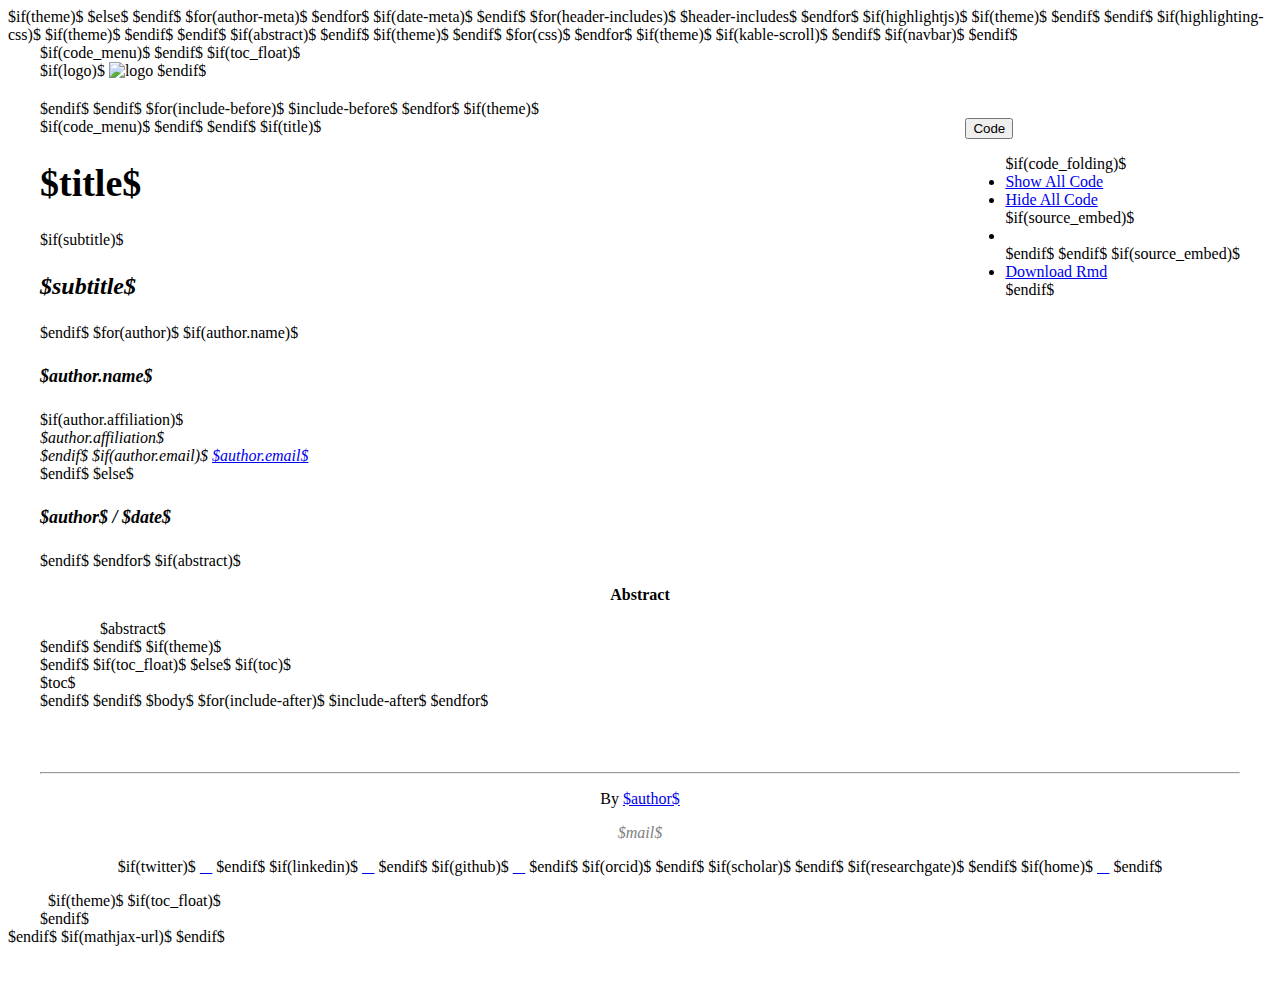
==== inst/rmarkdown/templates/epurate_site/resources/template_epurate.html @ d97ede60 "fa icon testing..." ====
<!DOCTYPE html>

<html xmlns="http://www.w3.org/1999/xhtml"$if(lang)$ lang="$lang$" xml:lang="$lang$"$endif$>

<head>

<meta charset="utf-8" />
<meta http-equiv="Content-Type" content="text/html; charset=utf-8" />
<meta name="generator" content="pandoc" />

$if(theme)$
$else$
<meta name="viewport" content="width=device-width, initial-scale=1">
$endif$

$for(author-meta)$
<meta name="author" content="$author-meta$" />
$endfor$

$if(date-meta)$
<meta name="date" content="$date-meta$" />
$endif$

<title>$if(title-prefix)$$title-prefix$ - $endif$$pagetitle$</title>

$for(header-includes)$
$header-includes$
$endfor$

$if(highlightjs)$
<style type="text/css">code{white-space: pre;}</style>
$if(theme)$
<style type="text/css">
  pre:not([class]) {
    background-color: white;
  }
</style>
$endif$
<script type="text/javascript">
if (window.hljs) {
  hljs.configure({languages: []});
  hljs.initHighlightingOnLoad();
  if (document.readyState && document.readyState === "complete") {
    window.setTimeout(function() { hljs.initHighlighting(); }, 0);
  }
}
</script>
$endif$

$if(highlighting-css)$
<style type="text/css">code{white-space: pre;}</style>
<style type="text/css">
$highlighting-css$
$if(code_folding)$
div.sourceCode {
  overflow-x: visible;
}
$endif$
</style>
$if(theme)$
<style type="text/css">
  pre:not([class]) {
    background-color: white;
  }
</style>
$endif$
$endif$

$if(abstract)$
<style type="text/css">
  p.abstract{
    text-align: center;
    font-weight: bold;
  }
  div.abstract{
    margin: auto;
    width: 90%;
  }
</style>
$endif$

$if(theme)$
<style type="text/css">
h1 {
  font-size: 34px;
}
h1.title {
  font-size: 38px;
}
h2 {
  font-size: 30px;
}
h3 {
  font-size: 24px;
}
h4 {
  font-size: 18px;
}
h5 {
  font-size: 16px;
}
h6 {
  font-size: 12px;
}
.table th:not([align]) {
  text-align: left;
}
$if(source_embed)$
#rmd-source-code {
  display: none;
}
$endif$
</style>
$endif$

$for(css)$
<link rel="stylesheet" href="$css$" $if(html5)$$else$type="text/css" $endif$/>
$endfor$

</head>

<body>

$if(theme)$
<style type = "text/css">
.main-container {
  max-width: 940px;
  margin-left: auto;
  margin-right: auto;
}
code {
  color: inherit;
  background-color: rgba(0, 0, 0, 0.04);
}
img {
  max-width:100%;
  height: auto;
}
.tabbed-pane {
  padding-top: 12px;
}
button.code-folding-btn:focus {
  outline: none;
}
</style>

$if(kable-scroll)$
<style type="text/css">
.kable-table {
  border: 1px solid #ccc;
  border-radius: 4px;
  overflow: auto;
  padding-left: 8px;
  padding-right: 8px;
  margin-bottom: 20px;
  max-height: 350px;
}

.kable-table table {
  margin-bottom: 0px;
}

.kable-table table>thead>tr>th {
  border: none;
  border-bottom: 2px solid #dddddd;
}

.kable-table table>thead {
  background-color: #fff;
}
</style>
$endif$

$if(navbar)$
<style type="text/css">
/* padding for bootstrap navbar */
body {
  padding-top: $body_padding$px;
  padding-bottom: 40px;
}
/* offset scroll position for anchor links (for fixed navbar)  */
.section h1 {
  padding-top: $header_padding$px;
  margin-top: -$header_padding$px;
}

.section h2 {
  padding-top: $header_padding$px;
  margin-top: -$header_padding$px;
}
.section h3 {
  padding-top: $header_padding$px;
  margin-top: -$header_padding$px;
}
.section h4 {
  padding-top: $header_padding$px;
  margin-top: -$header_padding$px;
}
.section h5 {
  padding-top: $header_padding$px;
  margin-top: -$header_padding$px;
}
.section h6 {
  padding-top: $header_padding$px;
  margin-top: -$header_padding$px;
}
</style>

<script>
// manage active state of menu based on current page
$$(document).ready(function () {
  // active menu anchor
  href = window.location.pathname
  href = href.substr(href.lastIndexOf('/') + 1)
  if (href === "")
    href = "index.html";
  var menuAnchor = $$('a[href="' + href + '"]');

  // mark it active
  menuAnchor.parent().addClass('active');

  // if it's got a parent navbar menu mark it active as well
  menuAnchor.closest('li.dropdown').addClass('active');
});
</script>

$endif$

<div class="container-fluid main-container">

<!-- tabsets -->
<script>
$$(document).ready(function () {
  window.buildTabsets("$idprefix$TOC");
});
</script>

<!-- code folding -->
$if(code_menu)$
<style type="text/css">
.code-folding-btn { margin-bottom: 4px; }
</style>
<script>
$$(document).ready(function () {
$if(source_embed)$
  window.initializeSourceEmbed("$source_embed$");
$endif$
$if(code_folding)$
  window.initializeCodeFolding("$code_folding$" === "show");
$endif$
});
</script>
$endif$



$if(toc_float)$

<script>
$$(document).ready(function ()  {

    // move toc-ignore selectors from section div to header
    $$('div.section.toc-ignore')
        .removeClass('toc-ignore')
        .children('h1,h2,h3,h4,h5').addClass('toc-ignore');

    // establish options
    var options = {
      selectors: "$toc_selectors$",
      theme: "bootstrap3",
      context: '.toc-content',
      hashGenerator: function (text) {
        return text.replace(/[.\\/?&!#<>]/g, '').replace(/\s/g, '_').toLowerCase();
      },
      ignoreSelector: ".toc-ignore",
      scrollTo: 0
    };
$if(toc_collapsed)$
    options.showAndHide = true;
$else$
    options.showAndHide = false;
$endif$
$if(toc_smooth_scroll)$
    options.smoothScroll = true;
$else$
    options.smoothScroll = false;
$endif$

    // tocify
    var toc = $$("#$idprefix$TOC").tocify(options).data("toc-tocify");
});
</script>

<style type="text/css">

#$idprefix$TOC {
  margin: 25px 0px 20px 0px;
}
@media (max-width: 768px) {
#$idprefix$TOC {
  position: relative;
  width: 100%;
}
}

$if(toc_print)$
$else$
@media print {
#$idprefix$TOC {
  display: none !important;
}
}
$endif$

.toc-content {
  padding-left: 30px;
  padding-right: 40px;
}

div.main-container {
  max-width: 1200px;
}

div.tocify {
  width: 20%;
  max-width: 260px;
  max-height: 85%;
}

@media (min-width: 768px) and (max-width: 991px) {
  div.tocify {
    width: 25%;
  }
}

@media (max-width: 767px) {
  div.tocify {
    width: 100%;
    max-width: none;
  }
}

.tocify ul, .tocify li {
  line-height: 20px;
}

.tocify-subheader .tocify-item {
  font-size: 0.90em;
  padding-left: 25px;
  text-indent: 0;
}

.tocify .list-group-item {
  border-radius: 0px;
}

$if(toc_collapsed)$
$else$
.tocify-subheader {
  display: inline;
}
.tocify-subheader .tocify-item {
  font-size: 0.95em;
}
$endif$

</style>



<!-- setup 3col/9col grid for toc_float and main content  -->
<div class="row-fluid">
<div class="col-xs-12 col-sm-4 col-md-3">
<div id="$idprefix$TOC" class="tocify">
  $if(logo)$
  <img style="margin-bottom: 20px" src="$logo$" alt="logo">
  $endif$
</div>
</div>

<div class="toc-content col-xs-12 col-sm-8 col-md-9">

$endif$

$endif$

$for(include-before)$
$include-before$
$endfor$

$if(theme)$
<div class="fluid-row" id="$idprefix$header">

$if(code_menu)$
<div class="btn-group pull-right">
<button type="button" class="btn btn-default btn-xs dropdown-toggle" data-toggle="dropdown" aria-haspopup="true" aria-expanded="false"><span>Code</span> <span class="caret"></span></button>
<ul class="dropdown-menu" style="min-width: 50px;">
$if(code_folding)$
<li><a id="rmd-show-all-code" href="#">Show All Code</a></li>
<li><a id="rmd-hide-all-code" href="#">Hide All Code</a></li>
$if(source_embed)$
<li role="separator" class="divider"></li>
$endif$
$endif$
$if(source_embed)$
<li><a id="rmd-download-source" href="#">Download Rmd</a></li>
$endif$
</ul>
</div>

$endif$

$endif$

$if(title)$
<h1 class="title toc-ignore">$title$</h1>
$if(subtitle)$
<h3 class="subtitle"><em>$subtitle$</em></h3>
$endif$
$for(author)$
$if(author.name)$
<h4 class="author"><em>$author.name$</em></h4>
$if(author.affiliation)$
<address class="author_afil">
$author.affiliation$<br>$endif$
$if(author.email)$
<a class="author_email" href="mailto:#">$author.email$</a>
</address>
$endif$
$else$
<h4 class="author" style="text-align: left;"><em>$author$ / $date$</em></h4>
$endif$
$endfor$
$if(abstract)$
<div class="abstract">
<p class="abstract">Abstract</p>
$abstract$
</div>
$endif$
$endif$

$if(theme)$
</div>
$endif$

$if(toc_float)$
$else$
$if(toc)$
<div id="$idprefix$TOC">
$toc$
</div>
$endif$
$endif$

$body$

$for(include-after)$
$include-after$
$endfor$


&nbsp;
<br><br><br><br>
<hr />
<p style="text-align: center;">By <a href="https://github.com/$github$">$author$</a></p>
<p style="text-align: center;"><span style="color: #808080;"><em>$mail$</em></span></p>

<!-- Add icon library -->
<link rel="stylesheet" href="https://cdnjs.cloudflare.com/ajax/libs/font-awesome/4.7.0/css/font-awesome.min.css">
<link rel="stylesheet" href="https://cdn.rawgit.com/jpswalsh/academicons/master/css/academicons.min.css">

<!-- Add font awesome icons -->
<p style="text-align: center;">
  $if(twitter)$
	<a href="https://twitter.com/$twitter$" class="fa-twitter"></a>
  $endif$
  $if(linkedin)$
	<a href="https://www.linkedin.com/in/$linkedin$" class="fa-linkedin"></a>
  $endif$
  $if(github)$
	<a href="https://github.com/$github$" class="fa-github"></a>
  $endif$
   $if(orcid)$
  <a href="https://orcid.org/$orcid$" class="ai ai-orcid ai-1.5x"></a>
  $endif$
  $if(scholar)$
  <a href="https://scholar.google.com/citations?user=$scholar$" class="ai ai-google-scholar ai-1.5x"></a>
  $endif$
  $if(researchgate)$
  <a href="https://www.researchgate.net/profile/$researchgate$" class="ai ai-researchgate ai-1.5x"></a>
  $endif$
  $if(home)$
  <a href="https://$home$" class="fa-home"></a>
  $endif$
</p>

&nbsp;


$if(theme)$

$if(toc_float)$
</div>
</div>
$endif$

</div>





<script>

// add bootstrap table styles to pandoc tables
function bootstrapStylePandocTables() {
  $$('tr.header').parent('thead').parent('table').addClass('table table-condensed');
}
$$(document).ready(function () {
  bootstrapStylePandocTables();
});

$if(kable-scroll)$
$$(document).ready(function () {
  $$('.knitsql-table').addClass('kable-table');
  var container = $$('.kable-table');
  container.each(function() {

    // move the caption out of the table
    var table = $$(this).children('table');
    var caption = table.children('caption').detach();
    caption.insertBefore($$(this)).css('display', 'inherit');
  });
});
$endif$

</script>
$endif$

$if(mathjax-url)$
<!-- dynamically load mathjax for compatibility with self-contained -->
<script>
  (function () {
    var script = document.createElement("script");
    script.type = "text/javascript";
    script.src  = "$mathjax-url$";
    document.getElementsByTagName("head")[0].appendChild(script);
  })();
</script>
$endif$

</body>
</html>
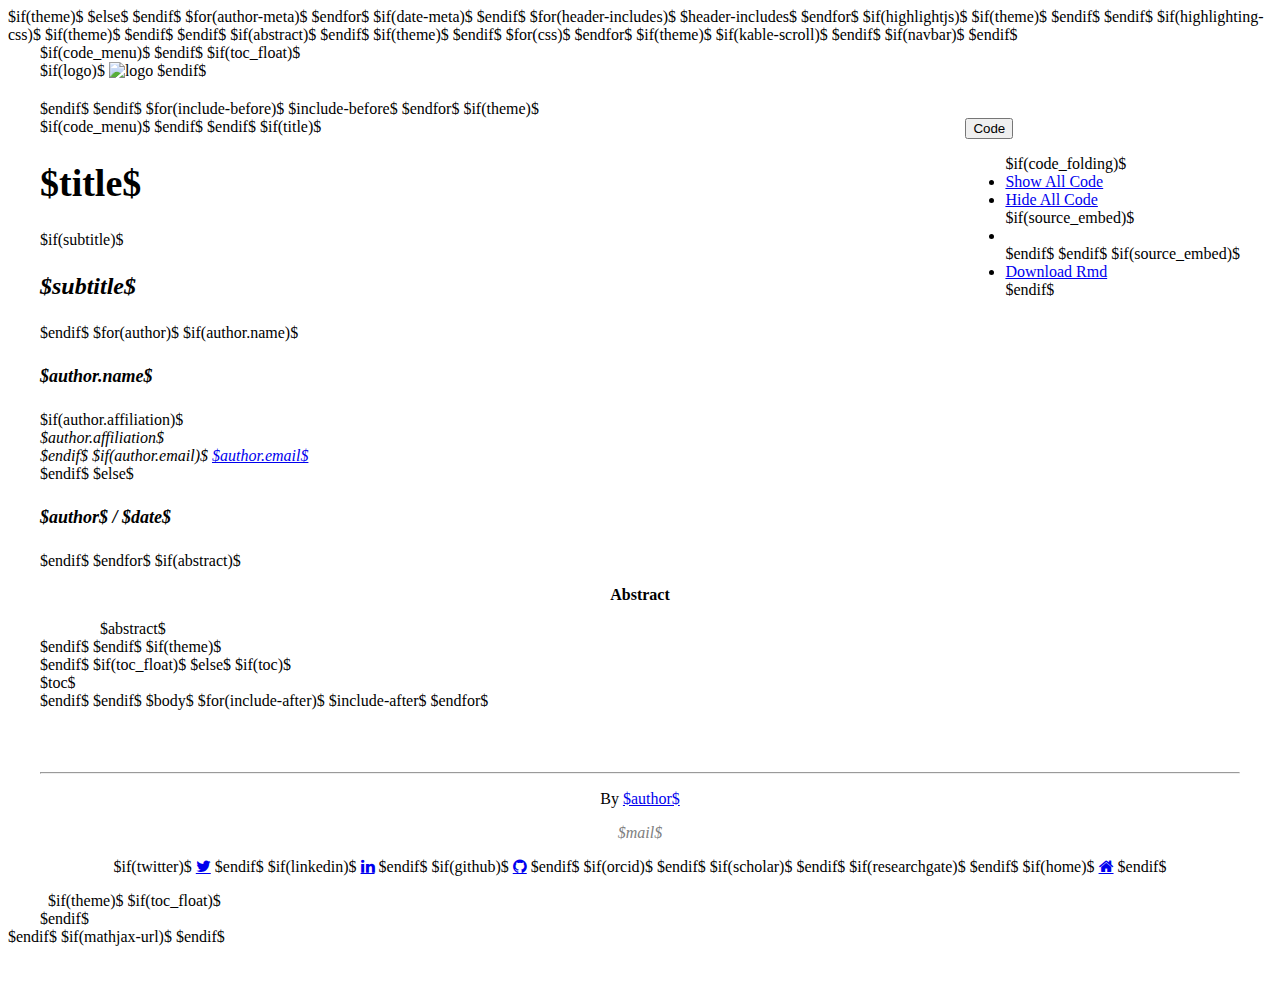
==== commit 3d5051c9: "Update template_epurate.html" ====
--- a/inst/rmarkdown/templates/epurate_site/resources/template_epurate.html
+++ b/inst/rmarkdown/templates/epurate_site/resources/template_epurate.html
@@ -472,13 +472,13 @@
 <!-- Add font awesome icons -->
 <p style="text-align: center;">
   $if(twitter)$
-	<a href="https://twitter.com/$twitter$" class="fa-twitter"></a>
+	<a href="https://twitter.com/$twitter$" class="fa fa-twitter"></a>
   $endif$
   $if(linkedin)$
-	<a href="https://www.linkedin.com/in/$linkedin$" class="fa-linkedin"></a>
+	<a href="https://www.linkedin.com/in/$linkedin$" class="fa fa-linkedin"></a>
   $endif$
   $if(github)$
-	<a href="https://github.com/$github$" class="fa-github"></a>
+	<a href="https://github.com/$github$" class="fa fa-github"></a>
   $endif$
    $if(orcid)$
   <a href="https://orcid.org/$orcid$" class="ai ai-orcid ai-1.5x"></a>
@@ -490,7 +490,7 @@
   <a href="https://www.researchgate.net/profile/$researchgate$" class="ai ai-researchgate ai-1.5x"></a>
   $endif$
   $if(home)$
-  <a href="https://$home$" class="fa-home"></a>
+  <a href="https://$home$" class="fa fa-home"></a>
   $endif$
 </p>
 
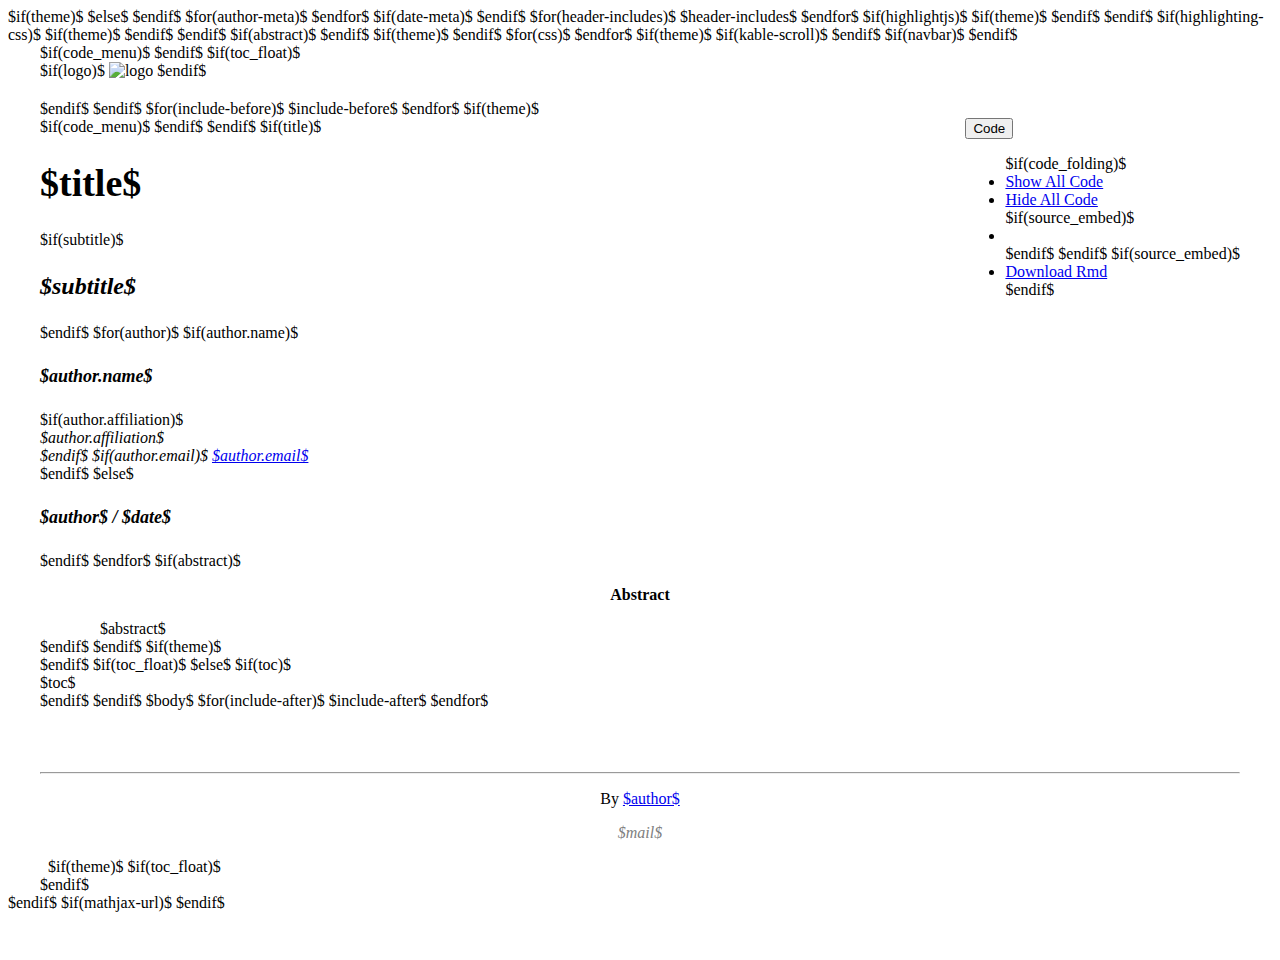
==== commit d993aaa9: "get rid of icons at bottom for site" ====
--- a/inst/rmarkdown/templates/epurate_site/resources/template_epurate.html
+++ b/inst/rmarkdown/templates/epurate_site/resources/template_epurate.html
@@ -469,31 +469,6 @@
 <link rel="stylesheet" href="https://cdnjs.cloudflare.com/ajax/libs/font-awesome/4.7.0/css/font-awesome.min.css">
 <link rel="stylesheet" href="https://cdn.rawgit.com/jpswalsh/academicons/master/css/academicons.min.css">
 
-<!-- Add font awesome icons -->
-<p style="text-align: center;">
-  $if(twitter)$
-	<a href="https://twitter.com/$twitter$" class="fa fa-twitter"></a>
-  $endif$
-  $if(linkedin)$
-	<a href="https://www.linkedin.com/in/$linkedin$" class="fa fa-linkedin"></a>
-  $endif$
-  $if(github)$
-	<a href="https://github.com/$github$" class="fa fa-github"></a>
-  $endif$
-   $if(orcid)$
-  <a href="https://orcid.org/$orcid$" class="ai ai-orcid ai-1.5x"></a>
-  $endif$
-  $if(scholar)$
-  <a href="https://scholar.google.com/citations?user=$scholar$" class="ai ai-google-scholar ai-1.5x"></a>
-  $endif$
-  $if(researchgate)$
-  <a href="https://www.researchgate.net/profile/$researchgate$" class="ai ai-researchgate ai-1.5x"></a>
-  $endif$
-  $if(home)$
-  <a href="https://$home$" class="fa fa-home"></a>
-  $endif$
-</p>
-
 &nbsp;
 
 
